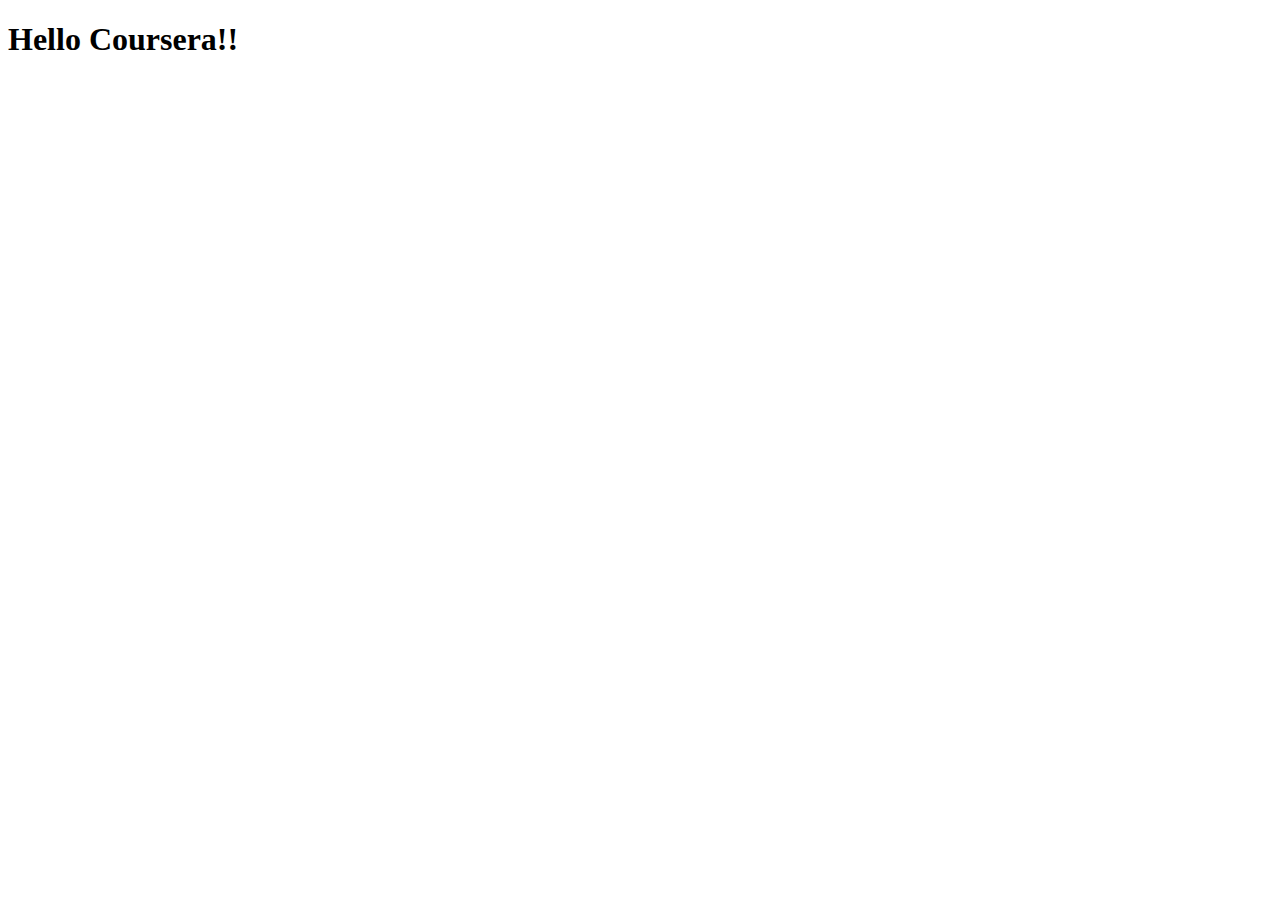
==== index.html @ 298590fa "Add files via upload" ====
<!DOCTYPE html>
<html>
<head>
	<meta charset="utf-8">
	<meta name="viewport" content="width=device-width, initial-scale=1">
	<title>Hello Coursera</title>
</head>
<body>
	<h1>Hello Coursera!!</h1>
</body>
</html>
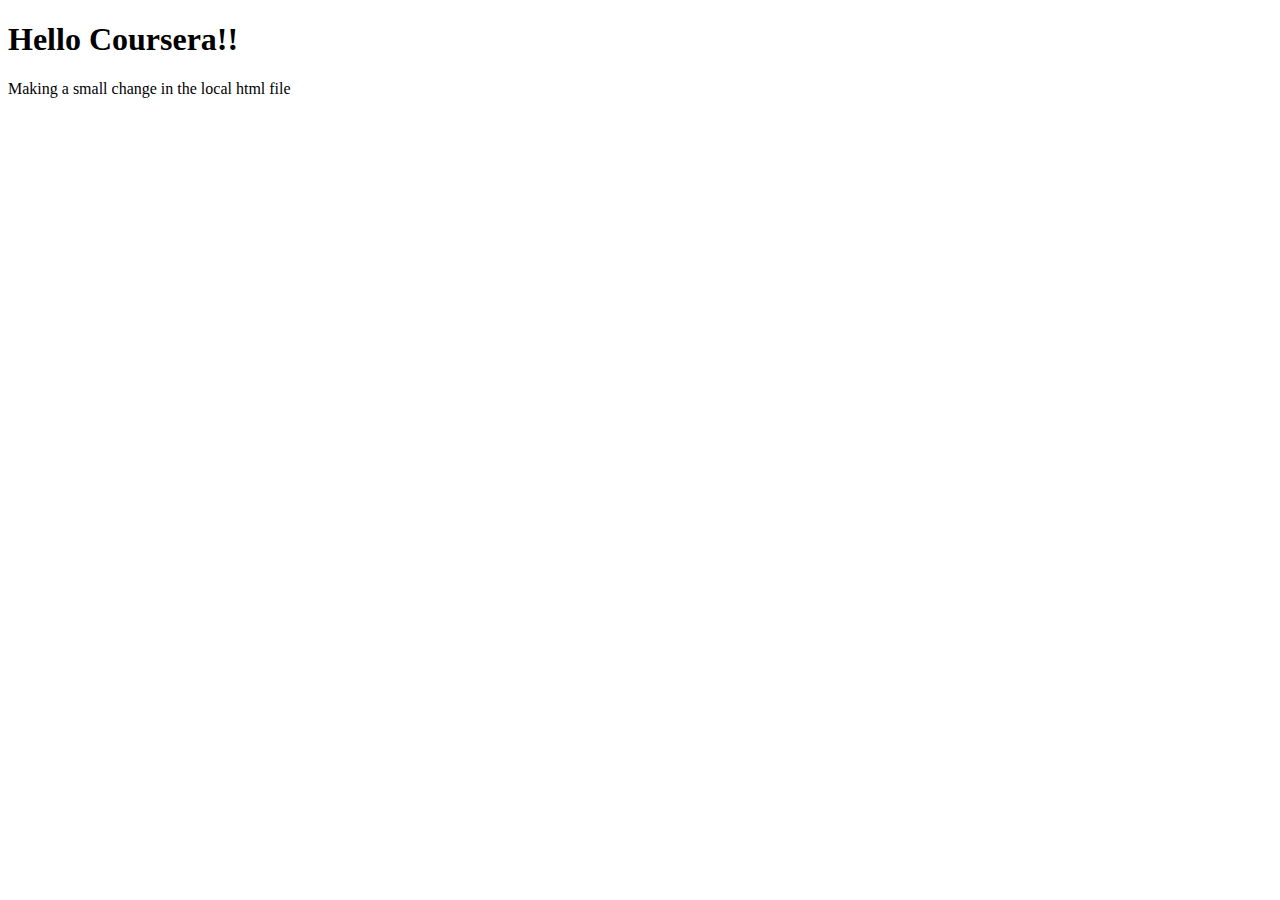
==== commit 8cb07c5e: "First Commit" ====
--- a/index.html
+++ b/index.html
@@ -7,5 +7,6 @@
 </head>
 <body>
 	<h1>Hello Coursera!!</h1>
+	<p>Making a small change in the local html file</p>
 </body>
 </html>